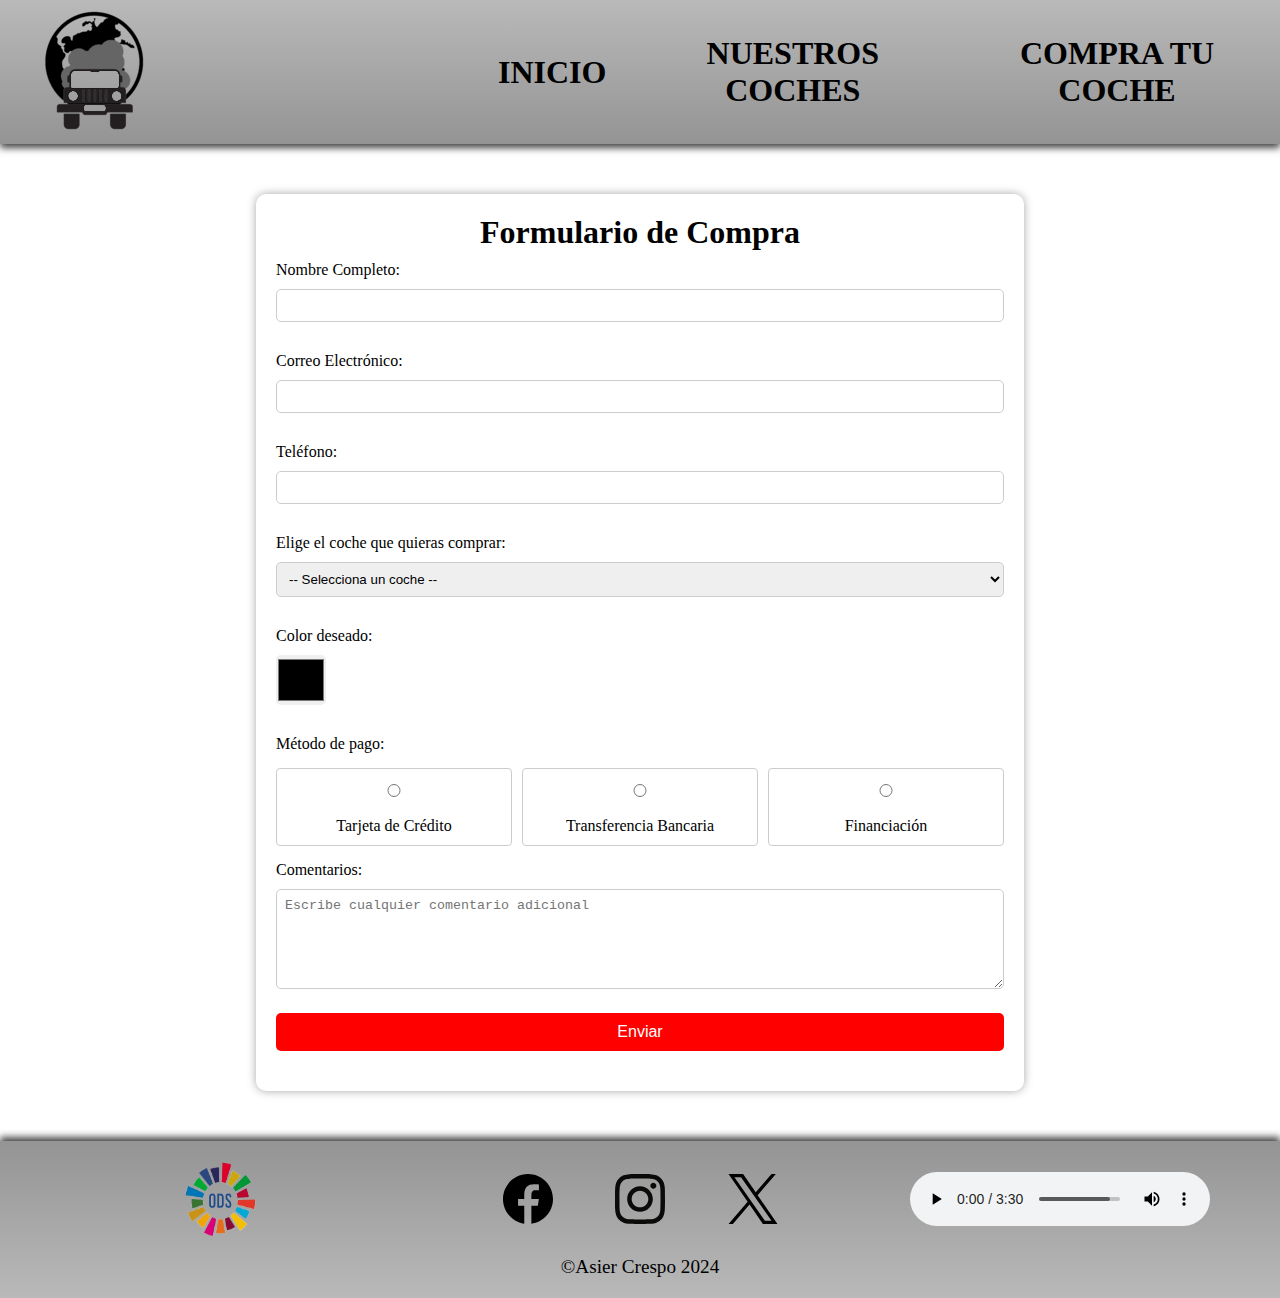
==== paginas/comprar_coche.html @ 263d2c61 "Proyecto completo" ====
<!DOCTYPE html>
<html lang="es">
<head>
    <meta charset="UTF-8">
    <meta name="viewport" content="width=device-width, initial-scale=1.0">
    <title>Nuestros coches</title>
    <link rel="stylesheet" href="../css/style_comprar_coche.css">
</head>
<body>
    <div id="general">
        <header>
            <div id="logo">
                <a href="../index.html"><img src="../imagenes/logo.png" alt="logo"></a>
            </div>
            <nav>
                <input type="checkbox" id="checkbox">
                <label for="checkbox" class="toggle">
                    <div class="bars" id="bar1"></div>
                    <div class="bars" id="bar2"></div>
                    <div class="bars" id="bar3"></div>
                </label>
                <div id="lista">
                    <ul id="menu">
                        <li><a href="../index.html">INICIO</a></li>
                        <li>
                            <input type="checkbox" id="submenu-checkbox" class="submenu-toggle">
                            <label for="submenu-checkbox" class="submenu-label">
                                <a href="nuestros_coches.html">NUESTROS COCHES</a>
                                <span class="arrow"></span>
                            </label>
                            <ul class="submenu">
                                <li><a href="nuestros_coches.html#V6">V6</a></li>
                                <li><a href="nuestros_coches.html#V8">V8</a></li>
                                <li><a href="nuestros_coches.html#V12">V12</a></li>
                            </ul>
                        </li>
                        <li><a href="comprar_coche.html">COMPRA TU COCHE</a></li>
                    </ul>
                </div>
            </nav>
        </header>
        <div id="formulario">
            <h1>Formulario de Compra</h1>
            <form>
                <label for="nombre">Nombre Completo:</label>
                <input type="text" id="nombre" name="nombre" required>
                <label for="email">Correo Electrónico:</label>
                <input type="email" id="email" name="email" required>
                <label for="telefono">Teléfono:</label>
                <input type="tel" id="telefono" name="telefono" required>
                <label for="coche">Elige el coche que quieras comprar:</label>
                <select id="coche" name="coche" required>
                    <option value="">-- Selecciona un coche --</option>
                    <option value="coche1">RAM 1500 TRX 4X4 (120.000€)</option>
                    <option value="coche2">FORD F-150 RAPTOR (114.500€)</option>
                    <option value="coche3">CADILLAC ESCALADE V AWD (146.000€)</option>
                    <option value="coche4">DODGE DURANGO SRT AWD (169.000€)</option>
                    <option value="coche5">JEEP WRANGLER (148.000€)</option>
                    <option value="coche6">JEEP GRAND WAGOONER 4X4 (159.000€)</option>
                    <option value="coche7">MERCEDES-BENZ G550 4X4 (170.000€)</option>
                    <option value="coche8">BMW X5 M (177.000€)</option>
                    <option value="coche9">FORD BRONCO RAPTO (148.500€)</option>
                    <option value="coche10">HEVROLET SILVERADO 4WD ZR2 (130.000€)</option>
                </select>
                <label for="color">Color deseado:</label>
                <input type="color" id="color" name="color" value="#000000">
                <label>Método de pago:</label>
                <div class="opcionesPago">
                    <label class="pago">
                        <input type="radio" name="metodoPago" value="tarjeta" required>
                        Tarjeta de Crédito
                    </label>
                    <label class="pago">
                        <input type="radio" name="metodoPago" value="transferencia" required>
                        Transferencia Bancaria
                    </label>
                    <label class="pago">
                        <input type="radio" name="metodoPago" value="financiacion" required>
                        Financiación
                    </label>
                </div>
                <label for="comentarios">Comentarios:</label>    
                <textarea id="comentarios" name="comentarios" placeholder="Escribe cualquier comentario adicional"></textarea>
                <button type="submit" class="botonEnviar">Enviar</button>
            </form>
        </div>
        <footer>
            <div id="datos_footer">
                <div id="ODS">
                    <a href="https://www.un.org/sustainabledevelopment/es/objetivos-de-desarrollo-sostenible/"><img src="../imagenes/ODS.png" alt="ODS"></a>
                </div>
                <div id="redes">
                    <a href="https://www.facebook.com/" target="_blank"><img src="../imagenes/facebook.svg" alt="Facebook"></a>
                    <a href="https://www.instagram.com/" target="_blank"><img src="../imagenes/instagram.svg" alt="Instagram"></a>
                    <a href="https://x.com/" target="_blank"><img src="../imagenes/x.svg"  alt="Twitter"></a>
                </div>
                <div id="musica">
                    <audio src="../audios/Born_To_Be_Wild.mp3" preload="auto" controls></audio>
                </div>
            </div>
            <div id="copy">
                <p>&copy;Asier Crespo 2024</p>
            </div>
        </footer>
    </div>






































</body>
</html>
---- css/style_comprar_coche.css ----
/*Estilos a nivel general*/
* {
  margin: 0;
  padding: 0;
  box-sizing: border-box;
}

body {
  width: 100%;
  height: 100%;
}

header {
  height: 144px;
  display: flex;
  justify-content: space-between;
  background: linear-gradient(to bottom, #b9b9b9, #949494);
  box-shadow: 0 4px 7px rgba(0, 0, 0, 0.73);
}

header #logo {
  width: 40%;
  display: flex;
  align-items: center;
}

header #logo img {
  height: 80%;
  object-fit: contain;
  margin-left: 40px;
}

nav {
  display: flex;
  align-items: center;
  justify-content: center;
}

#menu {
  display: flex;
  align-items: center;
  padding: 10px 10px 10px 0;
  list-style: none;
  justify-content: space-evenly;
}

#menu li {
  text-align: center;
  position: relative;
}

#menu li>a,
#menu li>label>a {
  display: block;
  padding: 10px 15px;
  text-decoration: none;
  color: #000;
  font-size: 24pt;
  font-weight: 600;
}

nav>ul>li>a:hover,
nav>ul>li>label>a:hover,
nav ul li:hover>a,
nav ul li:hover>label>a {
  text-shadow: 2px 2px 4px #000000bf;
  transition: 0.2s ease-in-out;
}

nav ul ul {
  position: absolute;
  max-height: 0;
  overflow: hidden;
  opacity: 0;
  z-index: 1;
  transition: max-height 0.3s ease-in-out, opacity 0.3s ease-in-out;
}

nav ul ul li {
  padding: 10px;
}

nav ul ul li a {
  color: white;
  font-size: 18pt;
  text-decoration: none;
}

nav ul ul li:hover {
  background-color: #8d8d8de6;
}

#checkbox,
#submenu-checkbox {
  display: none;
}

#formulario {
  width: 60%;
  margin: 50px auto;
  background-color: white;
  padding: 20px;
  border-radius: 10px;
  box-shadow: 0 0 10px #00000059;
}

#formulario h1 {
  text-align: center;
}

#formulario label {
  display: block;
  margin: 10px 0 5px;
}

#formulario input,
#formulario select,
#formulario textarea {
  width: 100%;
  padding: 8px;
  margin: 5px 0 20px;
  border-radius: 5px;
  border: 1px solid #ccc;
}

#formulario input[type="color"] {
  width: 50px;
  height: 50px;
  padding: 0;
  border: none;
}

.opcionesPago {
  display: flex;
  flex-wrap: wrap;
  gap: 10px;
  margin-top: 5px;
}

.pago {
  flex: 1 0 32%;
  text-align: center;
  padding: 10px;
  border: 1px solid #ccc;
  border-radius: 4px;
  cursor: pointer;
}

.pago:hover {
  background-color: #e2e2e2;
}

.pago input[type="radio"] {
  margin-right: 5px;
}

#formulario textarea {
  min-height: 100px;
  resize: vertical;
}

#formulario .botonEnviar {
  width: 100%;
  padding: 10px;
  background-color: #f00;
  color: white;
  border: none;
  border-radius: 5px;
  font-size: 16px;
  cursor: pointer;
  margin-bottom: 20px;
}

#formulario .botonEnviar:hover {
  background-color: #c00;
}

footer {
  background: linear-gradient(to top, #b9b9b9, #949494);
  box-shadow: 0 -4px 7px #000000ba;
  padding: 20px;
  display: flex;
  flex-direction: column;
  align-items: center;
  margin-top: 50px;
}

#datos_footer {
  display: flex;
  flex-wrap: wrap;
  gap: 20px;
  width: 100%;
  justify-content: space-between;
  align-items: center;
}

#ODS,
#redes,
#musica {
  flex: 1 0 30%;
  width: 35%;
  display: flex;
  justify-content: center;
}

#ODS img,
#ODS a {
  height: 75px;
  width: 75px;
}

#redes {
  justify-content: space-evenly;
}

#redes img,
#redes a {
  height: 50px;
  width: 50px;
}

#copy {
  margin-top: 20px;
  font-size: larger;
}

/*Estilos Ordenador*/
@media (min-width: 1024px) {
  #menu>li {
    margin-left: 20px;
  }

  nav ul li:hover>ul {
    max-height: 230px;
    opacity: 1;
  }

  nav ul ul {
    background: linear-gradient(to bottom, #949494, #b9b9b9);
    width: 100%;
    border-radius: 15px;
  }
}

/*Estilos para tablet y movil*/
@media (max-width: 1023px) {
  nav {
    margin-right: 40px;
  }

  #lista {
    position: absolute;
    top: 144px;
    background: linear-gradient(to top, #b9b9b9, #949494);
    width: 100%;
    left: 0;
    transform: scaleY(0);
    transform-origin: top;
    overflow: hidden;
    height: auto;
    opacity: 0;
    z-index: 1;
  }

  #lista ul {
    display: flex;
    width: 100%;
    margin-bottom: 30px;
    flex-direction: column;
    gap: 2rem;
  }

  #lista ul li a {
    font-size: 2em;
  }

  #lista ul ul li {
    padding: 0;
  }

  #checkbox:checked~#lista {
    transform: scaleY(1);
    opacity: 1;
    transition: transform 0.2s ease-in-out, opacity 0.2s ease-in-out;
  }

  .toggle {
    width: 65px;
    height: 50px;
    cursor: pointer;
    display: flex;
    flex-direction: column;
    align-items: center;
    justify-content: center;
    gap: 13px;
    transition-duration: 0.5s;
  }

  .bars {
    width: 100%;
    height: 4px;
    background-color: #333;
    border-radius: 4px;
  }

  #bar2 {
    transition: none;
  }

  #bar1,
  #bar3 {
    width: 90%;
  }

  #checkbox:checked+.toggle {
    transform: rotate(180deg);
  }

  #checkbox:checked+.toggle .bars {
    position: absolute;
    transition-duration: 0.5s;
  }

  #checkbox:checked+.toggle #bar1 {
    width: 100%;
    transform: rotate(45deg);
  }

  #checkbox:checked+.toggle #bar2 {
    transform: scaleX(0);
  }

  #checkbox:checked+.toggle #bar3 {
    width: 100%;
    transform: rotate(-45deg);
  }

  #menu .submenu {
    margin-top: 20px;
    margin-bottom: 0;
    transition: max-height 0.3s ease-out;
  }

  .submenu-toggle:checked~.submenu {
    position: relative;
    max-height: 240px;
    opacity: 1;
    margin-bottom: 0;
    transition: max-height 0.3s ease-out, opacity 0.3s ease-out;
  }

  .submenu-toggle {
    display: none;
  }

  .submenu-label {
    display: flex;
    align-items: center;
    cursor: pointer;
  }

  #formulario {
    width: 75%;
  }

  .arrow {
    width: 0;
    height: 0;
    border-left: 8px solid transparent;
    border-right: 8px solid transparent;
    border-top: 8px solid #000;
    margin-left: 10px;
    transition: transform 0.3s ease;
  }

  .submenu-toggle:checked+.submenu-label .arrow {
    transform: rotate(180deg);
  }
}
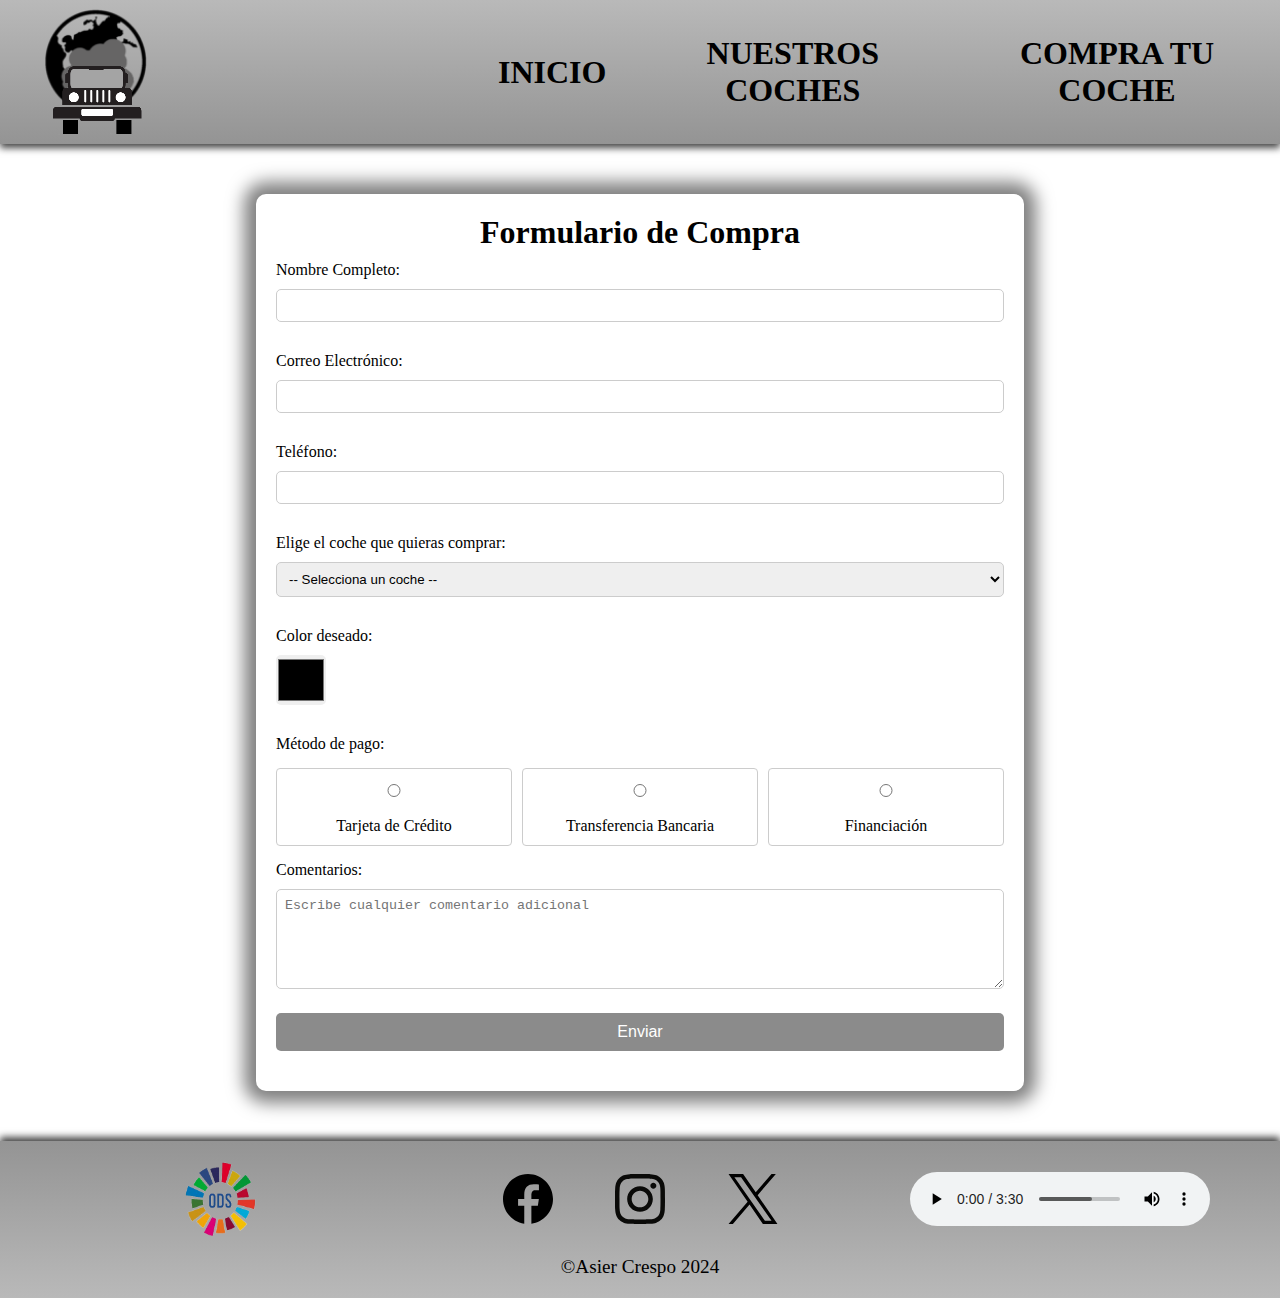
==== commit 78ac7e29: "Añadido coche canvas (por fin) V1.01" ====
--- a/paginas/comprar_coche.html
+++ b/paginas/comprar_coche.html
@@ -3,14 +3,18 @@
 <head>
     <meta charset="UTF-8">
     <meta name="viewport" content="width=device-width, initial-scale=1.0">
-    <title>Nuestros coches</title>
+    <title>Compra tu propio coche</title>
     <link rel="stylesheet" href="../css/style_comprar_coche.css">
+    <link rel="icon" href="../imagenes/logo.ico">
 </head>
 <body>
     <div id="general">
         <header>
             <div id="logo">
-                <a href="../index.html"><img src="../imagenes/logo.png" alt="logo"></a>
+                <a href="../index.html">
+                    <img src="../imagenes/logo.png" alt="Logo">
+                    <canvas id="cocheCanvas" height="240" width="290"></canvas>
+                </a>
             </div>
             <nav>
                 <input type="checkbox" id="checkbox">
@@ -103,43 +107,6 @@
             </div>
         </footer>
     </div>
-
-
-
-
-
-
-
-
-
-
-
-
-
-
-
-
-
-
-
-
-
-
-
-
-
-
-
-
-
-
-
-
-
-
-
-
-
-
+    <script src="../js/script_comprar_coche.js"></script>
 </body>
 </html>--- a/css/style_comprar_coche.css
+++ b/css/style_comprar_coche.css
@@ -24,10 +24,16 @@
   align-items: center;
 }
 
-header #logo img {
-  height: 80%;
-  object-fit: contain;
-  margin-left: 40px;
+header #logo img{
+  height: 132px;
+  margin: 0px 0px 0px 40px;
+}
+
+header #cocheCanvas {
+  left: 0px;
+  margin: 50px 0px 0px 47px;
+  position: absolute;
+  height: 80px;
 }
 
 nav {
@@ -98,10 +104,9 @@
 #formulario {
   width: 60%;
   margin: 50px auto;
-  background-color: white;
   padding: 20px;
   border-radius: 10px;
-  box-shadow: 0 0 10px #00000059;
+  box-shadow: 0px 0px 17px 12px #00000080;
 }
 
 #formulario h1 {
@@ -162,7 +167,7 @@
 #formulario .botonEnviar {
   width: 100%;
   padding: 10px;
-  background-color: #f00;
+  background-color: #8b8b8b;
   color: white;
   border: none;
   border-radius: 5px;
@@ -172,7 +177,7 @@
 }
 
 #formulario .botonEnviar:hover {
-  background-color: #c00;
+  background-color: #777777;
 }
 
 footer {
@@ -359,10 +364,6 @@
     cursor: pointer;
   }
 
-  #formulario {
-    width: 75%;
-  }
-
   .arrow {
     width: 0;
     height: 0;
@@ -376,4 +377,8 @@
   .submenu-toggle:checked+.submenu-label .arrow {
     transform: rotate(180deg);
   }
+
+  #formulario {
+    width: 75%;
+  }
 }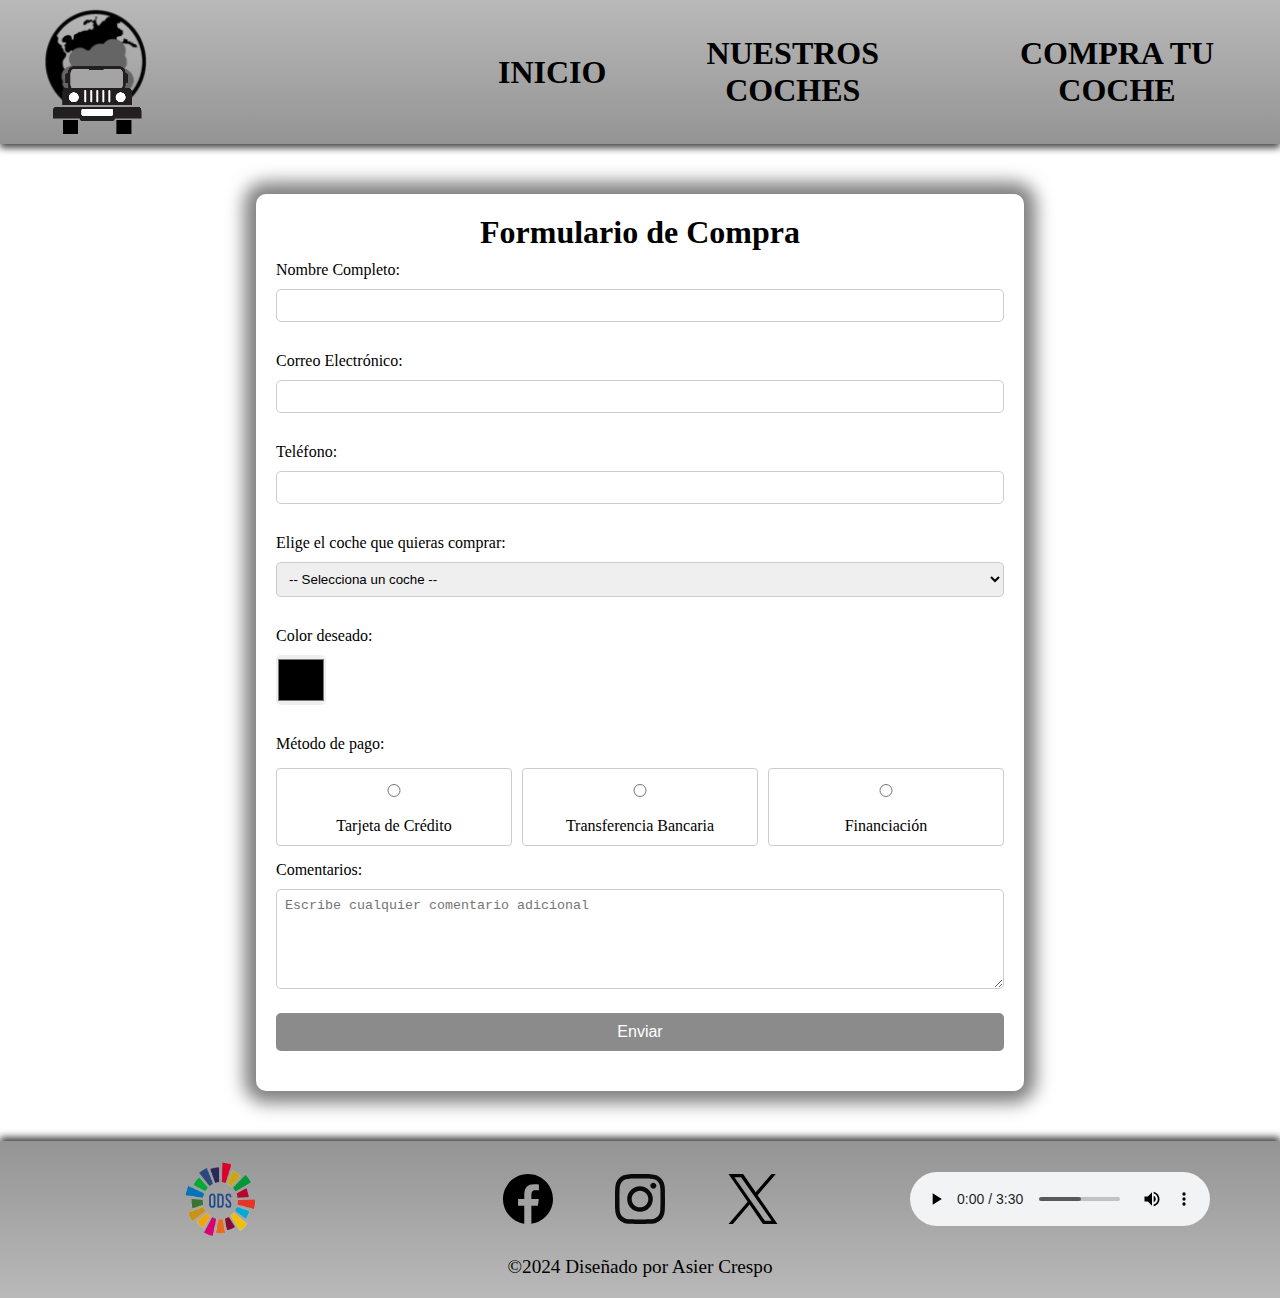
==== commit 03aa5bb9: "V1.02 Arreglo bugs y enlace github" ====
--- a/paginas/comprar_coche.html
+++ b/paginas/comprar_coche.html
@@ -91,7 +91,7 @@
         <footer>
             <div id="datos_footer">
                 <div id="ODS">
-                    <a href="https://www.un.org/sustainabledevelopment/es/objetivos-de-desarrollo-sostenible/"><img src="../imagenes/ODS.png" alt="ODS"></a>
+                    <a href="https://www.un.org/sustainabledevelopment/es/objetivos-de-desarrollo-sostenible/" target="_blank"><img src="../imagenes/ODS.png" alt="ODS"></a>
                 </div>
                 <div id="redes">
                     <a href="https://www.facebook.com/" target="_blank"><img src="../imagenes/facebook.svg" alt="Facebook"></a>
@@ -103,7 +103,7 @@
                 </div>
             </div>
             <div id="copy">
-                <p>&copy;Asier Crespo 2024</p>
+                <a href="https://github.com/Asiershof" class="enlaceCopy"><p>&copy;2024 Diseñado por Asier Crespo</p></a>
             </div>
         </footer>
     </div>
--- a/css/style_comprar_coche.css
+++ b/css/style_comprar_coche.css
@@ -229,6 +229,11 @@
   font-size: larger;
 }
 
+.enlaceCopy{
+  text-decoration: none;
+  color: black;
+} 
+
 /*Estilos Ordenador*/
 @media (min-width: 1024px) {
   #menu>li {
